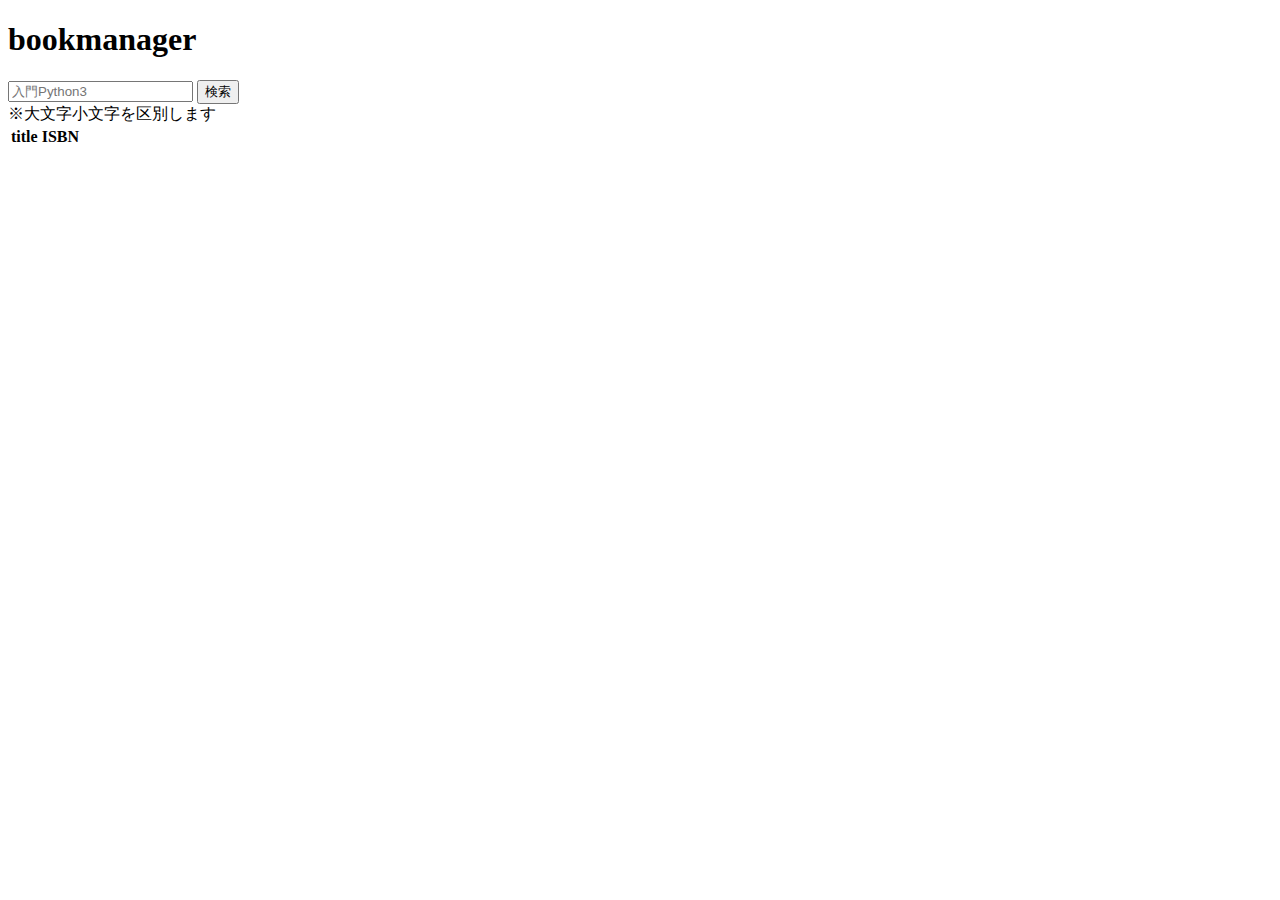
==== templates/search.html @ 247d4b18 "wip" ====
<!DOCTYPE html>
<html>

<head>
    <meta charset="utf-8">
</head>

<body>
    <h1>bookmanager</h1>
    <form name='booksearch'>
        <input type="text" name="query" placeholder="入門Python3">
        <input type="button" onclick="searchByTitle()" value="検索">
        <br>
        ※大文字小文字を区別します
    </form>

  
    <table id='table'>
        <tr>
            <th>title</th>
            <th>ISBN</th>
        </tr>
    </table>
    <script src="../static/js/search.js"></script>

</body>

</html>
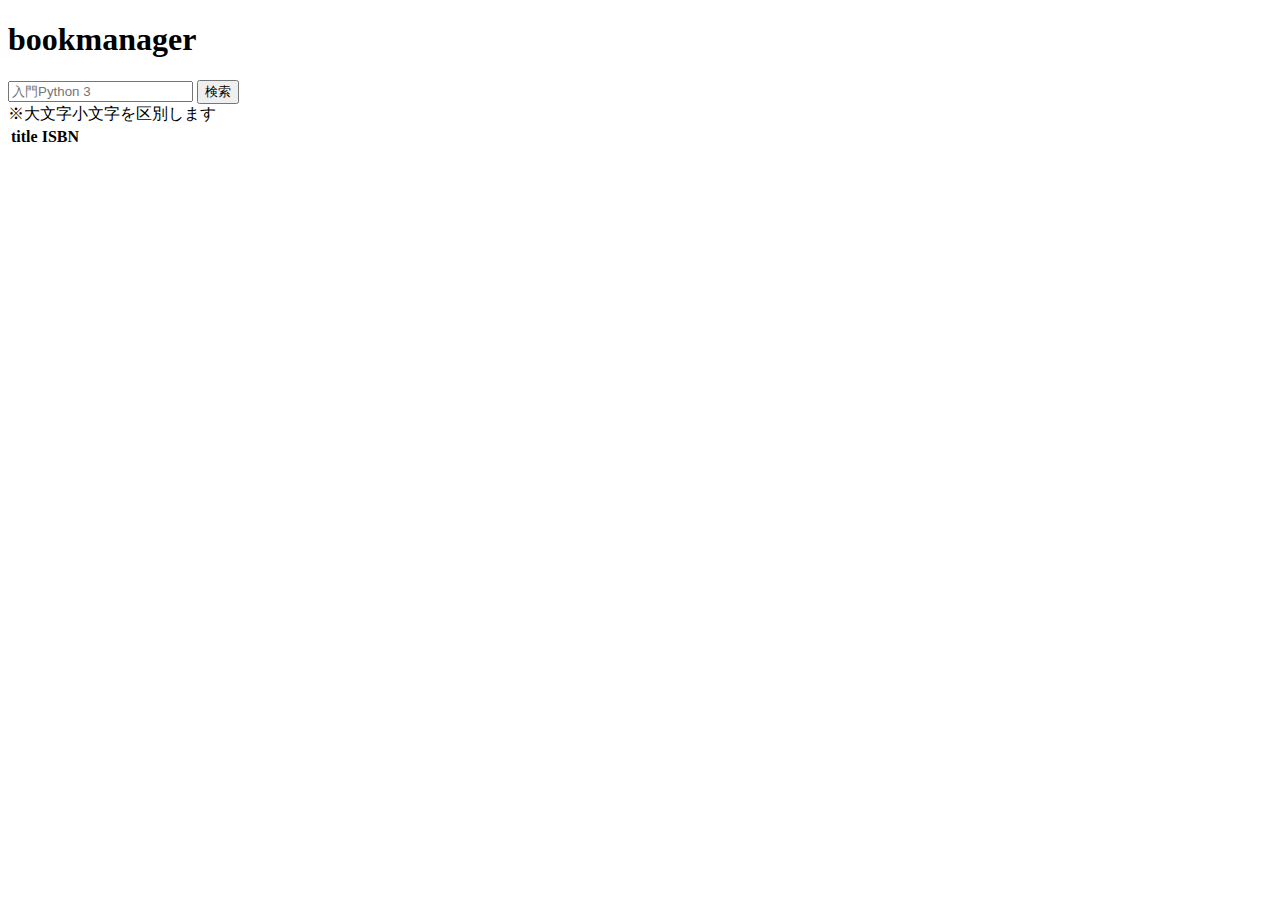
==== commit 6be9afab: "自前DBに一定数の書籍情報を持っていない場合にNDLを叩くようにした" ====
--- a/templates/search.html
+++ b/templates/search.html
@@ -8,7 +8,7 @@
 <body>
     <h1>bookmanager</h1>
     <form name='booksearch'>
-        <input type="text" name="query" placeholder="入門Python3">
+        <input type="text" name="query" placeholder="入門Python 3">
         <input type="button" onclick="searchByTitle()" value="検索">
         <br>
         ※大文字小文字を区別します
